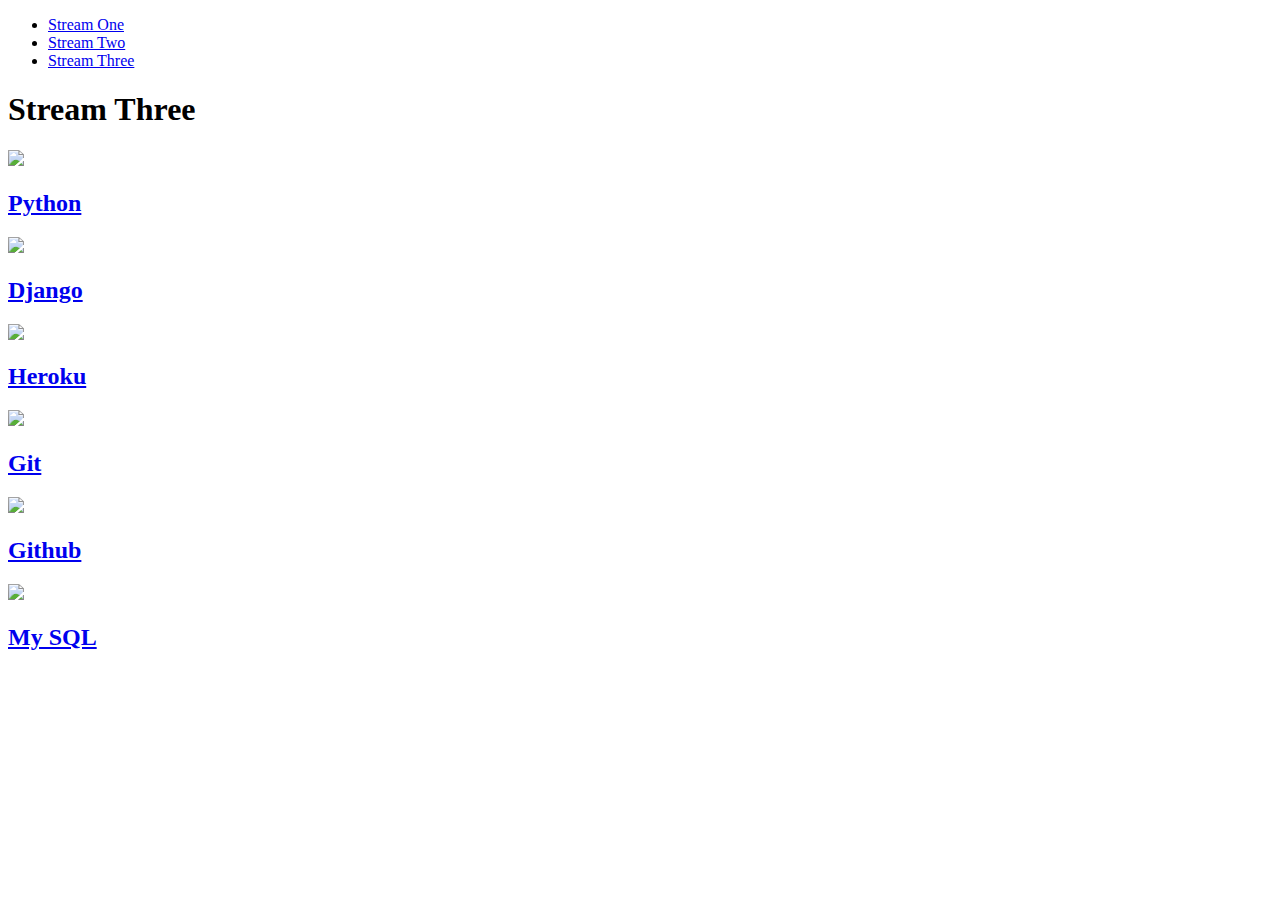
==== stream-three.html @ 3add67de "changing file structure take two" ====
<!DOCTYPE html>
<html lang="en">
<head>
    <meta charset="UTF-8">
    <meta name="viewport" content="width=device-width, initial-scale=1.0">
    <meta http-equiv="X-UA-Compatible" content="ie=edge">
    <title>Hello World</title>
    <link rel="stylesheet" href="css/style.css" type="text/css">
</head>
<body>
  <nav>
    <ul>
      <li> <a href="stream-one.html">Stream One</a> </li>
      <li> <a href="stream-two.html">Stream Two</a> </li>
      <li> <a href="stream-three.html"> Stream Three</a> </li>
    </ul>
  </nav>
  <h1>Stream Three</h1>
  
  <div class="card">
     <a href="https://www.python.org/">
       <img src="https://www.101computing.net/wp/wp-content/uploads/python-logo-1.png">
        <h2>Python</h2>
      </a>
     </div>

     <div class="card">
     <a href="https://en.wikipedia.org/wiki/Django_(web_framework)">
       <img src="https://www.edgica.com/wp-content/files/django-logo-big.jpg">
        <h2>Django</h2>
      </a>
     </div>

     <div class="card">
     <a href="https://en.wikipedia.org/wiki/Heroku">
       <img src="https://www.brandeps.com/logo-download/H/Heroku-logo-vector-01.svg">
        <h2>Heroku</h2>
      </a>
     </div>

      <div class="card">
    <a href="https://en.wikipedia.org/wiki/GitHub">
      <img src="https://git-scm.com/images/logos/2color-lightbg@2x.png">
    <h2>Git</h2>
    </a>
   </div>

    <div class="card">
     <a href="https://github.com/">
       <img src="http://pngimg.com/uploads/github/github_PNG20.png">
        <h2>Github</h2>
      </a>
     </div>

     <div class="card">
     <a href="https://en.wikipedia.org/wiki/MySQL">
       <img src="https://seeklogo.net/wp-content/uploads/2012/03/mysql-vector1.jpg">
        <h2>My SQL</h2>
      </a>
     </div>




    
</body>
</html>
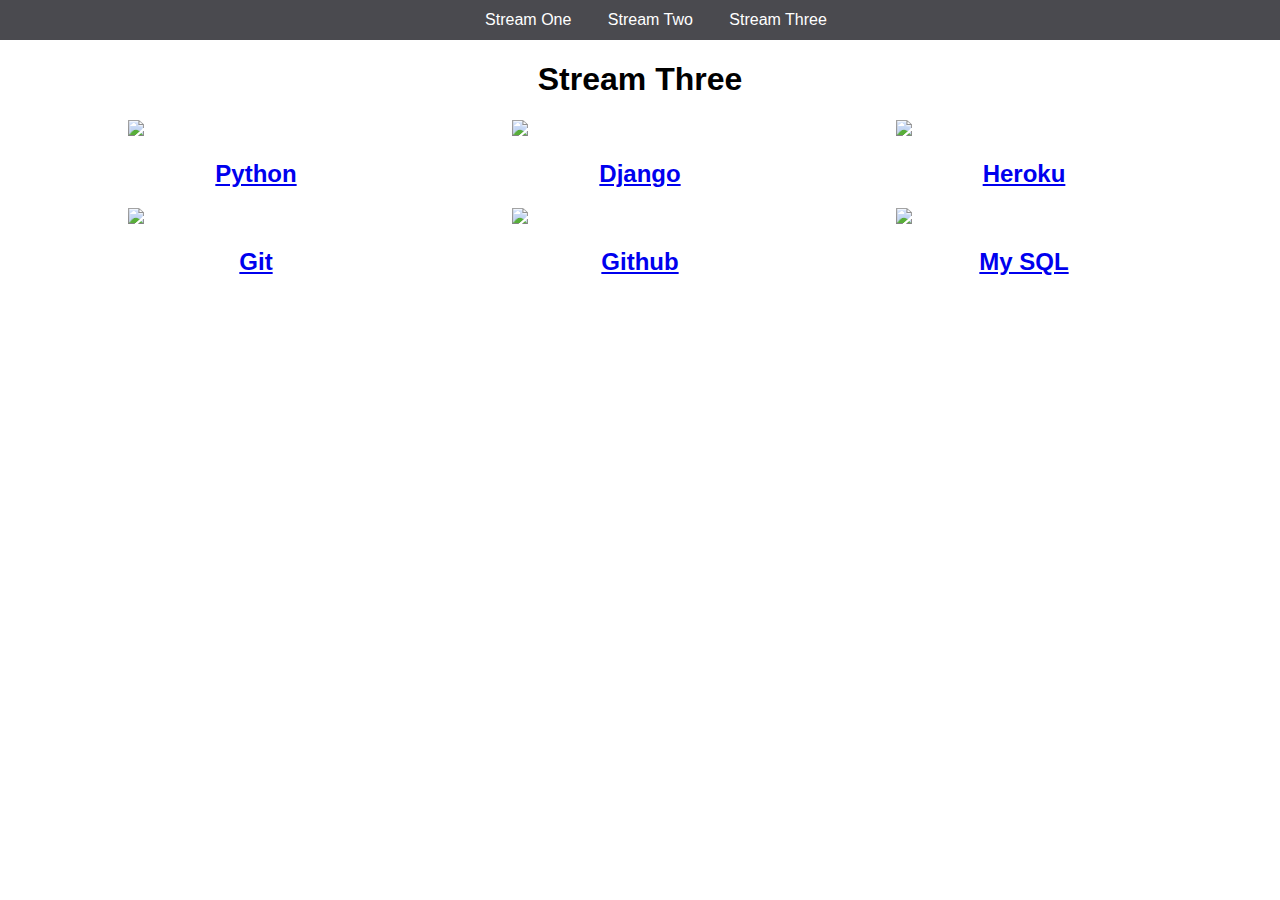
==== commit 065db066: "index changes and readme change" ====
--- a/stream-three.html
+++ b/stream-three.html
@@ -10,7 +10,7 @@
 <body>
   <nav>
     <ul>
-      <li> <a href="stream-one.html">Stream One</a> </li>
+      <li> <a href="index.html">Stream One</a> </li>
       <li> <a href="stream-two.html">Stream Two</a> </li>
       <li> <a href="stream-three.html"> Stream Three</a> </li>
     </ul>
--- a/css/style.css
+++ b/css/style.css
@@ -0,0 +1,50 @@
+body {
+    padding:0;
+    margin:0;
+    font-family: "Oswald", sans-serif;
+    }
+
+nav ul {
+    list-style: none;
+    background-color: #4a4a4f; 
+    text-align: center;
+    margin: 0;
+    padding: 0;
+}
+
+nav li {
+    font-size: 1.2m;
+    line-height: 40px;
+    height: 40px;
+    display: inline-block;
+    margin-left: 2.5%;
+}
+
+nav a {
+    text-decoration: none;
+    color:#ffffff;
+    display: block;
+}
+
+nav a:hover {
+    background-color: #ffffff;
+    color: #4a4a4f;
+}
+
+.card {
+    float: left;
+    width: 20%;
+    margin-left: 10%;
+}
+
+.card a {
+    text-align: center;
+}
+
+img {
+    width: 100%;
+}
+
+h1 {
+    text-align: center;
+}